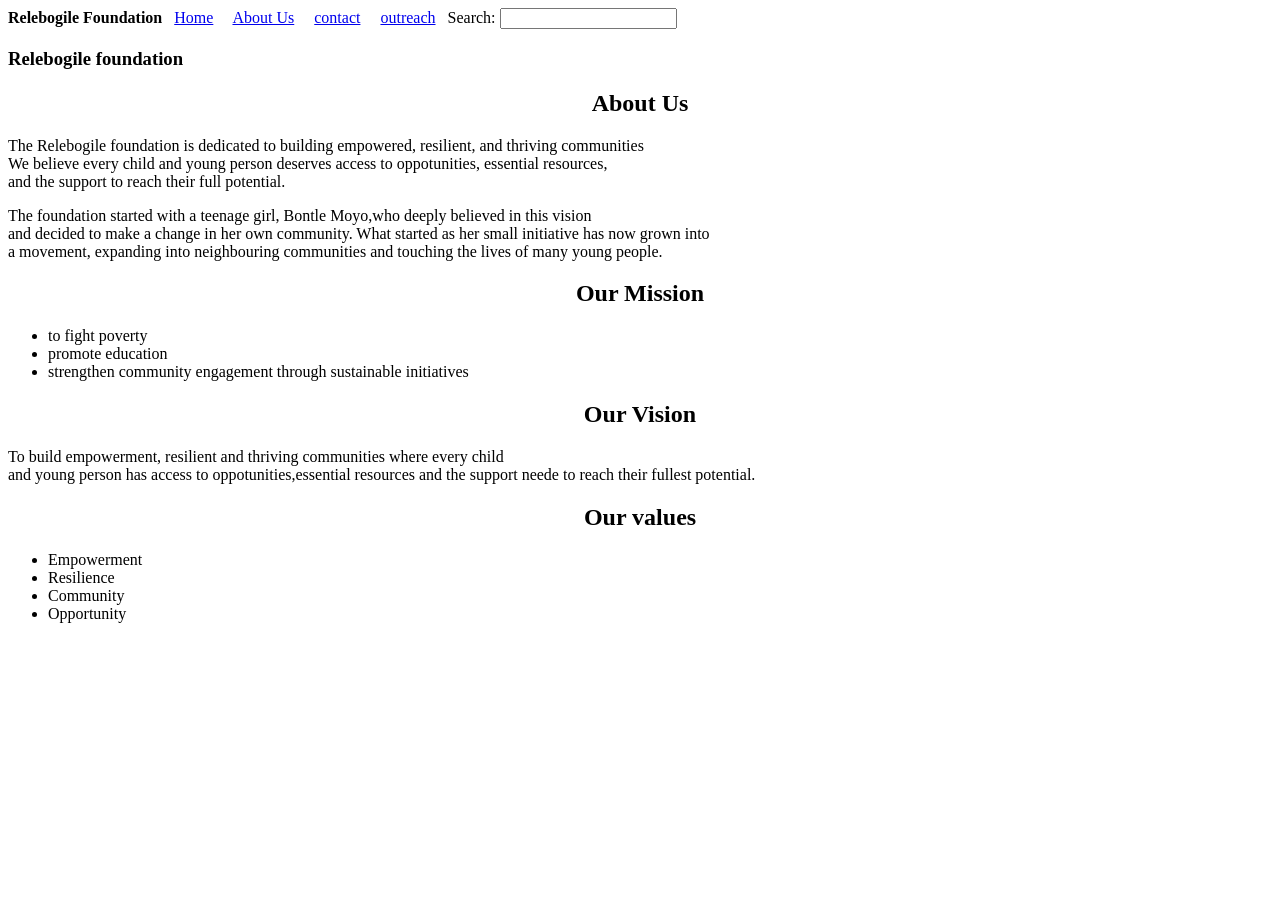
==== about.html @ 785f4602 "6 changes" ====
<!DOCTYPE html>
<html lang="en">
<head>
    <meta charset="UTF-8">
    <meta name="viewport" content="width=device-width, initial-scale=1.0">
    <title>Document</title>
</head>
<body>
    <!--header tabs(navigation)-->
     <header class="header" >
       <span><strong>Relebogile Foundation</strong></span> 
     <nav style="display:inline;">
    
&nbsp;&nbsp;<a href="index.html">Home</a>&nbsp;&nbsp;
&nbsp;&nbsp;<a href="about.html">About Us</a>&nbsp;&nbsp;
&nbsp;&nbsp;<a href="contact.html">contact</a>&nbsp;&nbsp;
&nbsp;&nbsp;<a href="project.html">outreach</a>&nbsp;&nbsp;

</nav>
<form role="search" style="display:inline;">
    <label for="search">Search:</label>
    <input type="search" id="search" name="search">
</form>
</header>

<h3><align="center">Relebogile foundation</align></h3>

<h2><center>About Us</center></h2>

<!--back story-->
<p>The Relebogile foundation is dedicated to building empowered, resilient, and thriving communities<br>
We believe every child and young person deserves access to oppotunities, essential resources,<br>
and the support to reach their full potential.
</p>
<!--back story-->
<p>
    The foundation started with a teenage girl, Bontle Moyo,who deeply believed in this vision<br>
    and decided to make a change in her own community. What started as her small initiative has now grown into<br>
    a movement, expanding into neighbouring communities and touching the lives of many young people.
</p>
    <h2><center>Our Mission</center></h2>
<p>
    <ul>
        <li>to fight poverty</li>
        <li>promote education</li>
        <li>strengthen community engagement through sustainable initiatives</li>
    </ul>
</p>
    <h2><center>Our Vision</center></h2>
<p>
To build empowerment, resilient and thriving communities where every child <br>
and young person has access to oppotunities,essential resources and the support neede to reach their fullest potential.
</p>
<h2><center>Our values</center></h2>
<p>
    <ul>
        <li>Empowerment</li>
        <li>Resilience</li>
        <li>Community</li>
        <li>Opportunity</li>
    </ul>
</p>

</body>
</html>
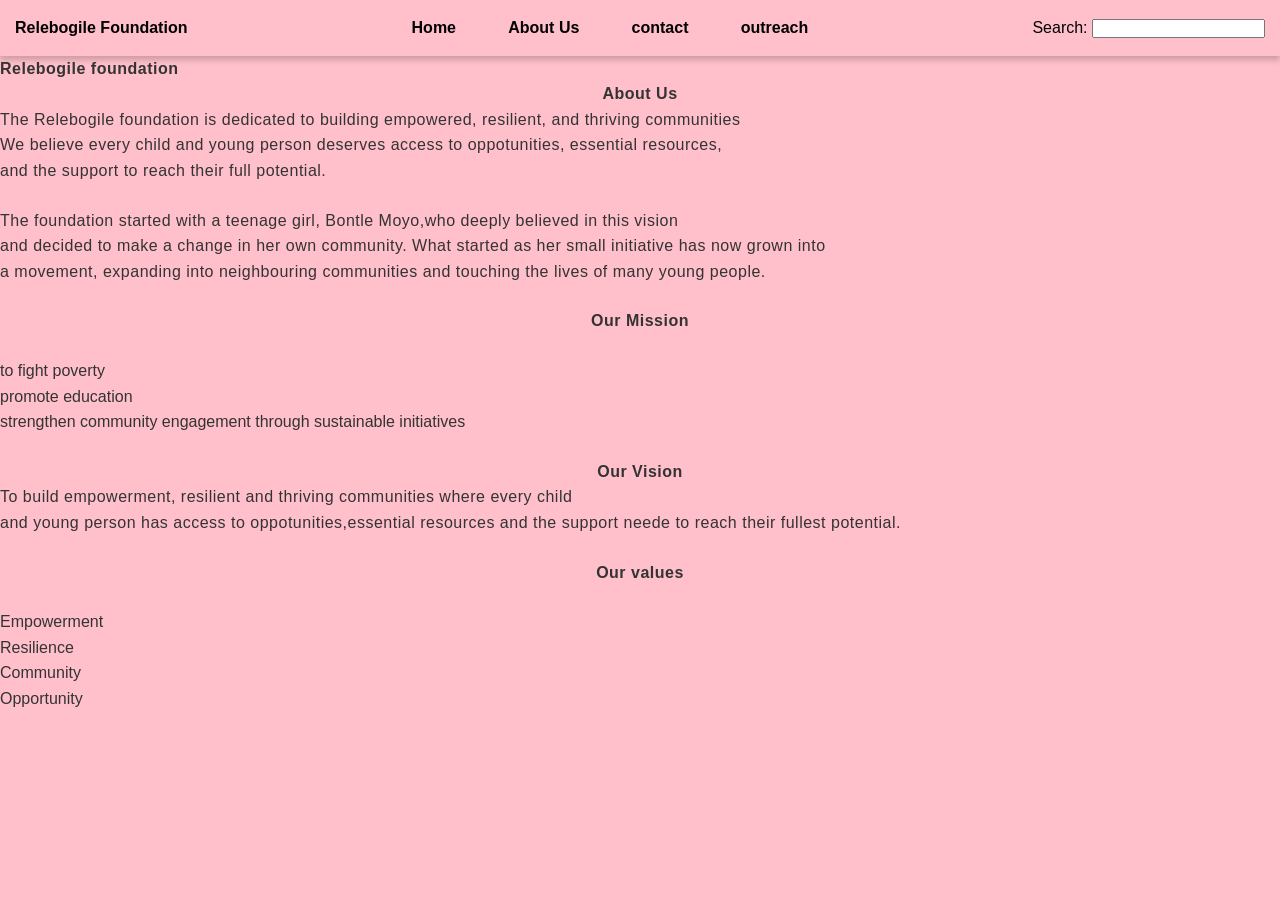
==== commit b961543a: "part 2 part 2" ====
--- a/about.html
+++ b/about.html
@@ -1,65 +1,66 @@
-<!DOCTYPE html>
-<html lang="en">
-<head>
-    <meta charset="UTF-8">
-    <meta name="viewport" content="width=device-width, initial-scale=1.0">
-    <title>Document</title>
-</head>
-<body>
-    <!--header tabs(navigation)-->
-     <header class="header" >
-       <span><strong>Relebogile Foundation</strong></span> 
-     <nav style="display:inline;">
-    
-&nbsp;&nbsp;<a href="index.html">Home</a>&nbsp;&nbsp;
-&nbsp;&nbsp;<a href="about.html">About Us</a>&nbsp;&nbsp;
-&nbsp;&nbsp;<a href="contact.html">contact</a>&nbsp;&nbsp;
-&nbsp;&nbsp;<a href="project.html">outreach</a>&nbsp;&nbsp;
-
-</nav>
-<form role="search" style="display:inline;">
-    <label for="search">Search:</label>
-    <input type="search" id="search" name="search">
-</form>
-</header>
-
-<h3><align="center">Relebogile foundation</align></h3>
-
-<h2><center>About Us</center></h2>
-
-<!--back story-->
-<p>The Relebogile foundation is dedicated to building empowered, resilient, and thriving communities<br>
-We believe every child and young person deserves access to oppotunities, essential resources,<br>
-and the support to reach their full potential.
-</p>
-<!--back story-->
-<p>
-    The foundation started with a teenage girl, Bontle Moyo,who deeply believed in this vision<br>
-    and decided to make a change in her own community. What started as her small initiative has now grown into<br>
-    a movement, expanding into neighbouring communities and touching the lives of many young people.
-</p>
-    <h2><center>Our Mission</center></h2>
-<p>
-    <ul>
-        <li>to fight poverty</li>
-        <li>promote education</li>
-        <li>strengthen community engagement through sustainable initiatives</li>
-    </ul>
-</p>
-    <h2><center>Our Vision</center></h2>
-<p>
-To build empowerment, resilient and thriving communities where every child <br>
-and young person has access to oppotunities,essential resources and the support neede to reach their fullest potential.
-</p>
-<h2><center>Our values</center></h2>
-<p>
-    <ul>
-        <li>Empowerment</li>
-        <li>Resilience</li>
-        <li>Community</li>
-        <li>Opportunity</li>
-    </ul>
-</p>
-
-</body>
+<!DOCTYPE html>
+<html lang="en">
+<head>
+    <meta charset="UTF-8">
+    <meta name="viewport" content="width=device-width, initial-scale=1.0">
+    <title>About Us</title>
+     <link rel="stylesheet" href="style.css">
+</head>
+<body>
+    <!--header tabs(navigation)-->
+     <header class="header" >
+       <span><strong>Relebogile Foundation</strong></span> 
+     <nav style="display:inline;">
+    
+&nbsp;&nbsp;<a href="index.html">Home</a>&nbsp;&nbsp;
+&nbsp;&nbsp;<a href="about.html">About Us</a>&nbsp;&nbsp;
+&nbsp;&nbsp;<a href="contact.html">contact</a>&nbsp;&nbsp;
+&nbsp;&nbsp;<a href="project.html">outreach</a>&nbsp;&nbsp;
+
+</nav>
+<form role="search" style="display:inline;">
+    <label for="search">Search:</label>
+    <input type="search" id="search" name="search">
+</form>
+</header>
+
+<h3><align="center">Relebogile foundation</align></h3>
+
+<h2><center>About Us</center></h2>
+
+<!--back story-->
+<p>The Relebogile foundation is dedicated to building empowered, resilient, and thriving communities<br>
+We believe every child and young person deserves access to oppotunities, essential resources,<br>
+and the support to reach their full potential.
+</p>
+<!--back story-->
+<p>
+    The foundation started with a teenage girl, Bontle Moyo,who deeply believed in this vision<br>
+    and decided to make a change in her own community. What started as her small initiative has now grown into<br>
+    a movement, expanding into neighbouring communities and touching the lives of many young people.
+</p>
+    <h2><center>Our Mission</center></h2>
+<p>
+    <ul>
+        <li>to fight poverty</li>
+        <li>promote education</li>
+        <li>strengthen community engagement through sustainable initiatives</li>
+    </ul>
+</p>
+    <h2><center>Our Vision</center></h2>
+<p>
+To build empowerment, resilient and thriving communities where every child <br>
+and young person has access to oppotunities,essential resources and the support neede to reach their fullest potential.
+</p>
+<h2><center>Our values</center></h2>
+<p>
+    <ul>
+        <li>Empowerment</li>
+        <li>Resilience</li>
+        <li>Community</li>
+        <li>Opportunity</li>
+    </ul>
+</p>
+
+</body>
 </html>
--- a/style.css
+++ b/style.css
@@ -0,0 +1,165 @@
+*{
+    margin: 0;
+    padding: 0;
+    box-sizing: border-box;
+}
+body{
+    font-family: Arial, Helvetica, sans-serif;
+    background:#ffc0cb;
+    color: #333;
+    line-height: 1.6;
+}
+/*Navigation bar*/
+header {
+    background-color:#ffc0cb;
+    padding: 15px;
+    display: flex;
+    justify-content: space-between;
+    align-items: center;
+    color: black;
+}
+
+header nav a {
+    color: black;
+    text-decoration: none;
+    margin: 0 15px;
+    font-weight: bold;
+}
+header nav a:hover{
+    text-decoration: underline;
+}
+.hero {
+    display: flex;
+    justify-content: space-between;
+    align-items: center;
+    padding: 30px;
+}
+.logo img{
+    width: 200px;
+    height: auto;
+    border-radius: 50%;
+    
+    padding: 10px;
+}
+.mission{
+    max-width: 600px;
+    font-size: 18px;
+    color: #333;
+}
+.gallery {
+    display: flex;
+    justify-content: center;
+    gap:20px;
+    padding:20px;
+}
+.gallery img{
+    width:180px;
+    height:180px;
+    border-radius:10px;
+    object-fit: cover;
+}
+.support-btn a{
+    display: inline-block;
+    background-color: white;
+    color: #ff69b4;
+    padding: 15px 30px;
+    border-radius: 50px;/*oval shape*/
+    font-weight:bold;
+    text-decoration:none;
+    transition:0.3s;
+}
+.support-btn a:hover{
+    background-color: #ff69b4;
+    color:white;
+}
+h1{
+    font-family: 'Georgia',serif;
+    font-size:36px;
+    font-weight: bold;
+    letter-spacing: 2px;
+    line-height: 1.2;
+    color: #ff69b4;
+}
+h2,h3{
+    font-family: 'Arial',sans-serif;
+    font-size: 16px;
+    line-height: 1.6;
+    letter-spacing: 0.5px;
+    color: #333;
+}
+p{
+    font-family: 'Verdana',sans-serif;
+    font-size: 16px;
+    line-height: 1.6;
+    letter-spacing: 0.5px;
+    color: #333;
+}
+.hero{
+    display: flex;
+    flex-direction: row;
+    justify-content: center;
+    padding: 40px;
+}
+.gallery{
+    display: flex;
+    flex-direction: row;
+    justify-content: center;
+    gap: 20px;
+    margin: 30px 0;
+}
+.support-btn{
+    display: flex;
+    justify-content: flex-end;
+    padding: 20px;
+}
+header{
+    background-color: #ffc0cb;
+    box-shadow: 0 4px 6px rgba(0,0,0,0.2);
+ }
+ .gallery img {
+    border: 3px solid #fff;
+    box-shadow: 0 4px 8px rgba(0,0,0,0.3);
+    transition: transform 0.3s;
+ }
+ .gallery img:hover{
+    transform: scale(1.05);
+ }
+ .support-btn a{
+    border: 2px solid#ff69b4;
+ }
+ @media(max-width: 768px){
+    .hero{
+        flex-direction: column;
+        text-align: center;
+    }
+    .gallery{
+        flex-direction: column;
+        align-items: center;
+    }
+    .support-btn{
+        justify-content:center;
+    }
+ }
+ @media(max-width: 480px){
+    body{
+        font-size: 14px;
+    }
+    h1{
+        font-size: 28px;
+    }
+    .gallery img{
+        width:100%;
+        max-width:300px;
+    }
+ }
+body{
+    font-size: 1rem;
+}
+ p{
+    margin-bottom:1.5em;
+ }
+ .gallery img{
+    width: 12em;
+    height: 12em;
+ }
+
